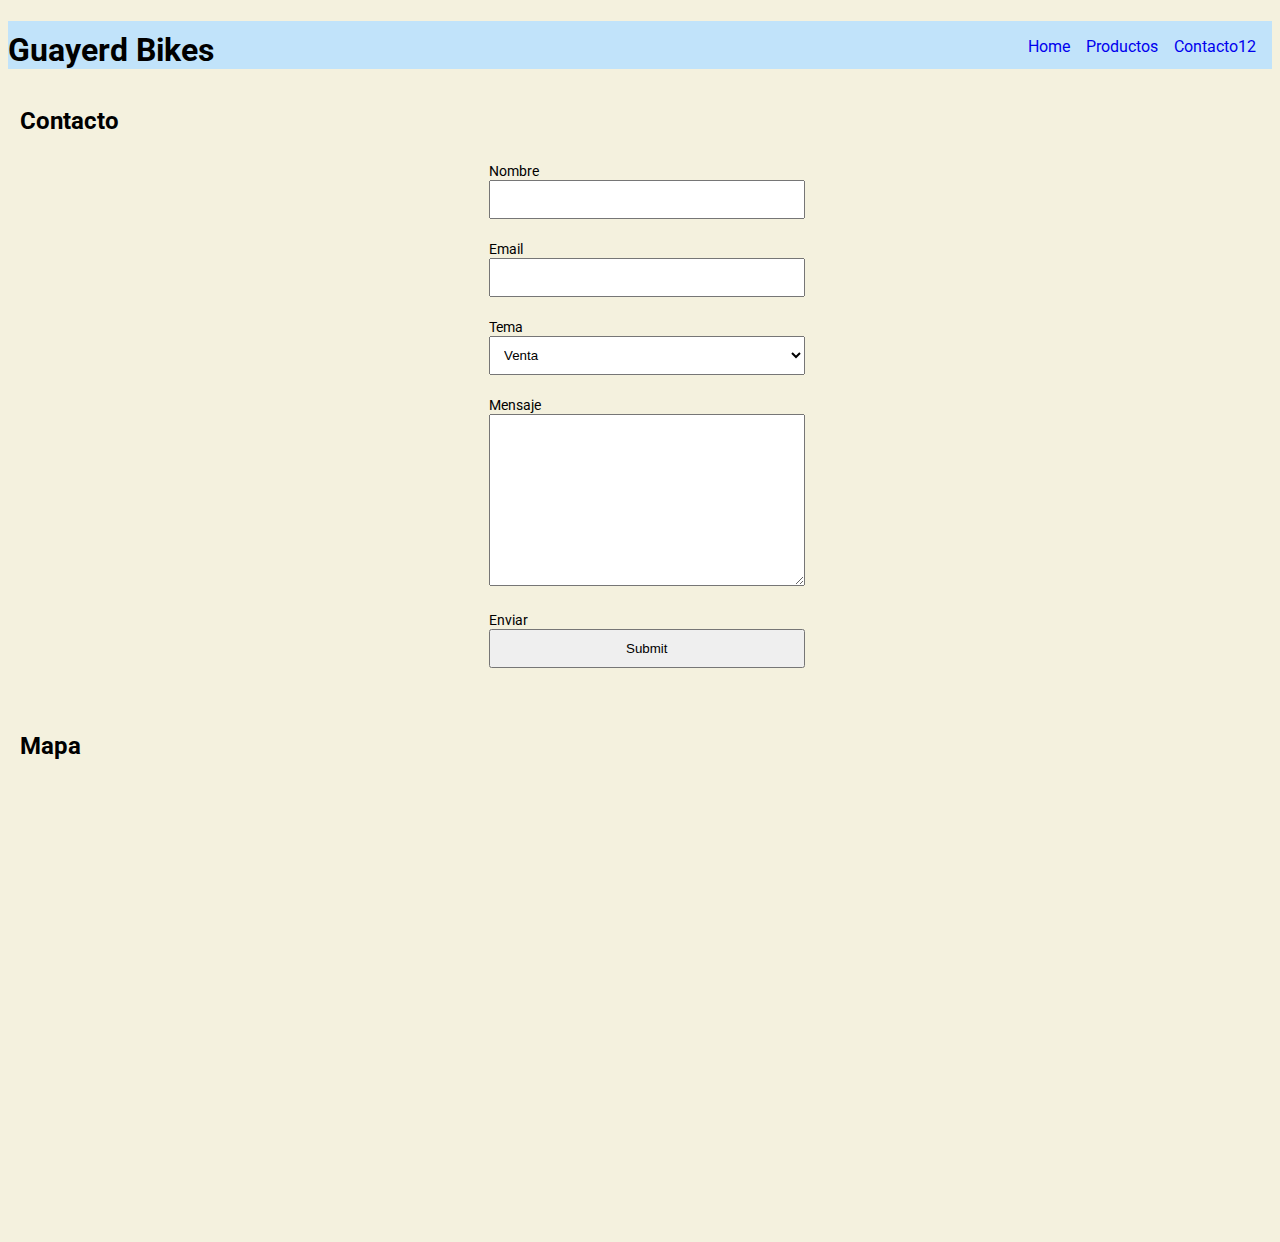
==== contacto.html @ e20c0853 "commitinicial" ====
<!DOCTYPE html>
<html lang="es">
<head>
    <meta charset="UTF-8">
    <meta name="viewport" content="width=device-width, initial-scale=1.0">
    <meta name="title" content="Guayerd Bikes">
    <meta name="description" content="Bicicletas de competición y urbanas. Somos fabricantes de las mejores bicicletas de la región. Atención personalizada y venta de accesorios.">
    <meta property="og:type" content="website">
    <meta property="og:url" content="https://metatags.io/">
    <meta property="og:title" content="Guayerd">
    <meta property="og:description" content="Bicicletas de competición y urbanas. Somos fabricantes de las mejores bicicletas de la región. Atención personalizada y venta de accesorios.">
    <meta property="og:image" content="https://metatags.io/assets/meta-tags-16a33a6a8531e519cc0936fbba0ad904e52d35f34a46c97a2c9f6f7dd7d336f2.png"> 
    <meta property="twitter:card" content="summary_large_image">
    <meta property="twitter:url" content="https://metatags.io/">
    <meta property="twitter:title" content="Guayerd">
    <meta property="twitter:description" content="Bicicletas de competición y urbanas. Somos fabricantes de las mejores bicicletas de la región. Atención personalizada y venta de accesorios.">
    <meta property="twitter:image" content="https://metatags.io/assets/meta-tags-16a33a6a8531e519cc0936fbba0ad904e52d35f34a46c97a2c9f6f7dd7d336f2.png">
    <title>Guayerd Bikes - Bicicletas de Competición y Urbanas.</title>
    <link rel="stylesheet" href="style.css">
    <link href="https://fonts.googleapis.com/css2?family=Roboto:ital@1display=swap" rel="stylesheet">
</head>
<body>
     <nav>
        <ul>
            <li><a href="contacto.html">Contacto12</a></li>
            <li><a href="productos.html">Productos</a></li>
            <li><a href="index.html">Home</a></li>
        </ul>
        <header>
            <h1>Guayerd Bikes</h1>
        </header>
     </nav>  
     <h2 id="estilo">Contacto</h2>
    
     <div id="contenedor">
     <form action="https://ptsv2.com/t/guayerd/post" method="POST">
        <label for="nombre">Nombre</label>
        <input type="text" id="nombre"  name="nombre">
        <label for="email">Email</label>
        <input type="email" id="email" name="nombre">
        <label for="tema">Tema</label>
        <select name="tema" id="tema">
            <option value="venta">Venta</option>
            <option value="trabajo">Trabajo</option>
            <option value="reparacion">Reparación</option>
            <option value="otros">Otros</option>
        </select>
        <input type="hidden" name="grupo" value="B" />
        <label for="Mensaje">Mensaje</label>
        <textarea name="Mensaje" id="Mensaje" cols="30" rows="10"></textarea>
        <label for="enviar">Enviar</label>
        <input type="submit" id="submit" name="Enviar">

     </form>
    </div>
    <h2 id="estilo">Mapa</h2>
    <iframe src="https://www.google.com/maps/embed?pb=!1m18!1m12!1m3!1d3284.5123452907283!2d-58.45006848477063!3d-34.59120378046264!2m3!1f0!2f0!3f0!3m2!1i1024!2i768!4f13.1!3m3!1m2!1s0x95bcb5f12e398ecd%3A0x98abf435fbfab70!2sAv.%20Corrientes%206237%2C%20C1427BPA%20CABA!5e0!3m2!1ses!2sar!4v1595380919856!5m2!1ses!2sar" width="600" height="450" frameborder="0" style="border:0;" allowfullscreen="" aria-hidden="false" tabindex="0"></iframe>
</body>
</html>
---- style.css ----
body{
    background-color: #F4F1DE;
    font-family: 'Roboto', sans-serif;
}
h1{
    padding-top: 10px;
    text-align: left;
    background-color: rgb(193, 227, 250);
}

h2{
    text-align: center;
}

h3{
    text-align:left;
    
}

p{
    margin-left: 0.5em;
}

ul,li{
    float: right;
    list-style:none;
    font-family: 'Roboto', sans-serif;  
    padding-bottom: 20px;
    margin: 0.5em;
}

a{
    text-decoration: none;
    font-family:  'Roboto', sans-serif; ;
}

img{
    display:block;
    margin: auto;
   /* width: 90%;
    height:300px;*/
}

table, th,tr,td{
    width:90%;
    padding:15px;
    margin-left: 70px;
    text-align: center;
    border: 1px solid black;
    border-collapse: collapse;
}
th{
    background-color:rgb(193, 227, 250);
}



.tituloprincipal{
    background-color:rgb(193, 227, 250);
    height: 100px;
    text-align: center;
    padding-top:0.5cm;
    
}

#estilo{
    text-align:left;
    margin-top: 1cm;
    margin-left: 0.5em;
}
#contenedor{
    margin-left: 475px;
}
form{
    width:40%;
    padding:6px;
    
}
label{
    font-size: 14px;
    width: 100%;
}

input,textarea,select{
    margin-bottom: 20px;
    width: 100%;
    padding: 10px;
    box-sizing: border-box;
}

iframe{
    width: 80%;
    height:450px;
    margin-left: 8em;
}

.contenedor{
    background-color:rgb(193, 227, 250);
    margin: 40px auto;
    padding: 20px;
    display: flex;
    flex-wrap: wrap;
    border-radius: 1em;
    justify-content: space-around;

    
}
.caja{
    background-color:#fff ;
    margin: 5px;
    padding: 10px;
    font-size: 40px;
    border-radius: 1em;
    display: flex; 


    
    
}


#foto1{
    width:250px;
    height: 275px; 
    border-radius: 18em;
}

#foto2{
    width:250px;
    height: 280px;
    border-radius: 18em;

}
#foto3{
    width:250px;
    height: 280px;
    border-radius: 18em;
    
}

.texto{
    text-align:center;
    font-size: 15px;
    padding-top: 4.5em;
 
    

}

footer{
    text-align: center;
    padding: 5px;
    margin-top: 5em;
    background-color:rgb(193, 227, 250);
}
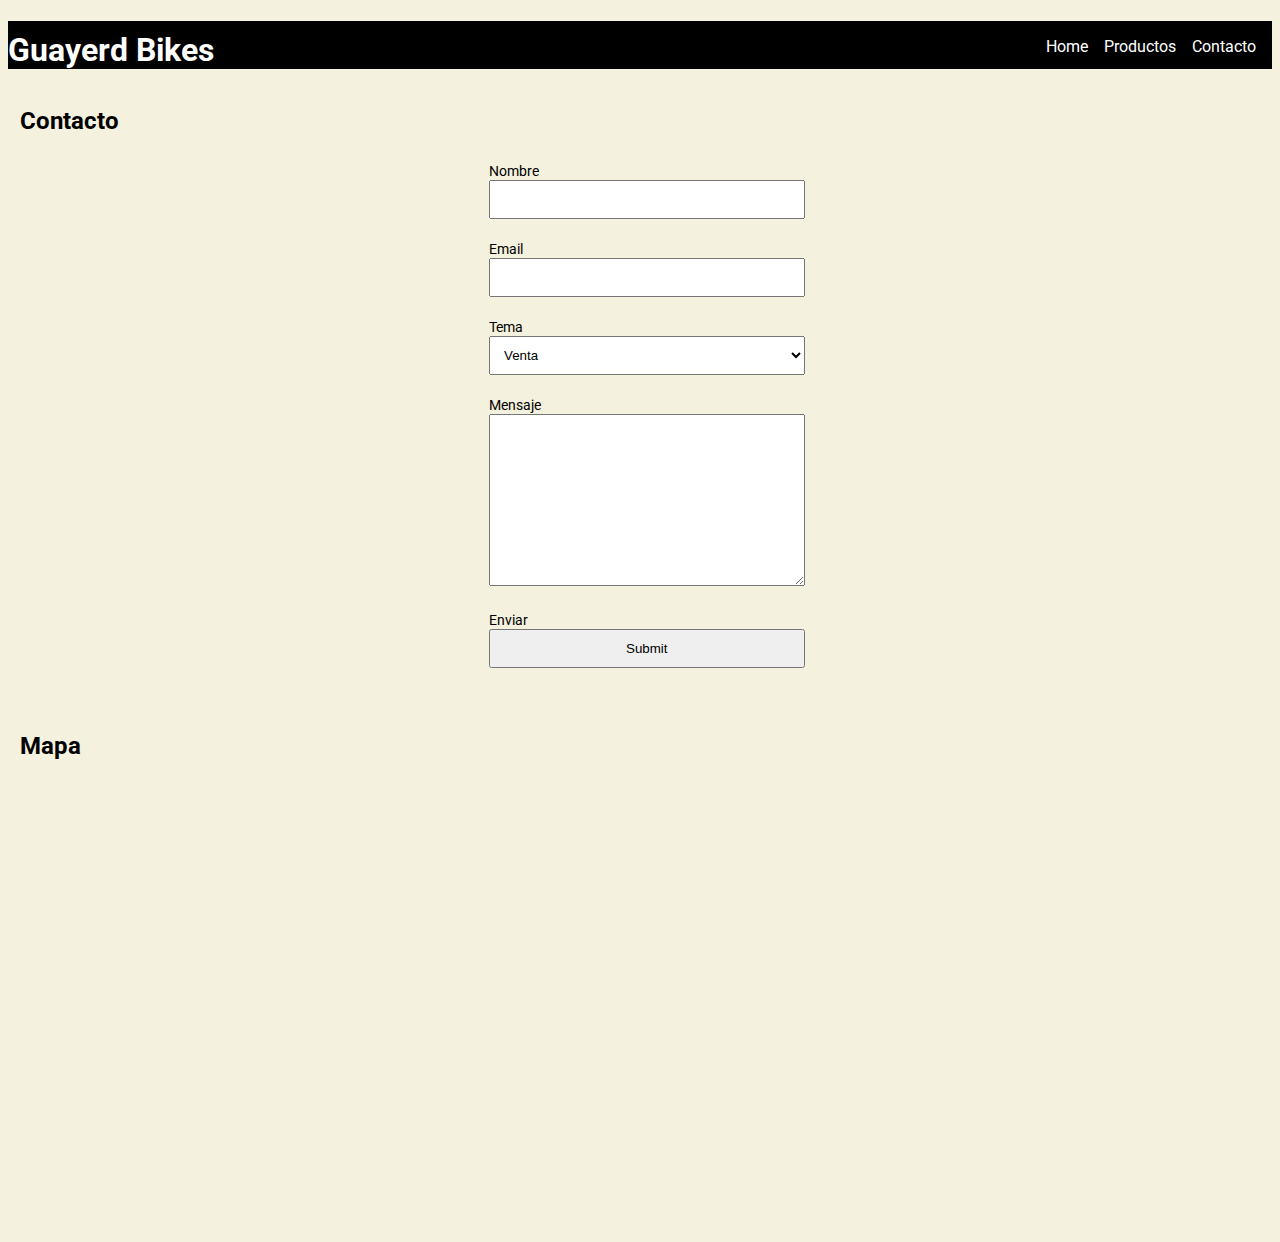
==== commit 7ccd18e5: "commit second" ====
--- a/contacto.html
+++ b/contacto.html
@@ -22,7 +22,7 @@
 <body>
      <nav>
         <ul>
-            <li><a href="contacto.html">Contacto12</a></li>
+            <li><a href="contacto.html">Contacto</a></li>
             <li><a href="productos.html">Productos</a></li>
             <li><a href="index.html">Home</a></li>
         </ul>
--- a/style.css
+++ b/style.css
@@ -5,7 +5,8 @@
 h1{
     padding-top: 10px;
     text-align: left;
-    background-color: rgb(193, 227, 250);
+    background-color:black;
+    color: white;
 }
 
 h2{
@@ -31,7 +32,8 @@
 
 a{
     text-decoration: none;
-    font-family:  'Roboto', sans-serif; ;
+    font-family:  'Roboto', sans-serif; 
+    color: white;
 }
 
 img{
@@ -151,5 +153,6 @@
     text-align: center;
     padding: 5px;
     margin-top: 5em;
-    background-color:rgb(193, 227, 250);
+    background-color:black;
+    color: white;
 }
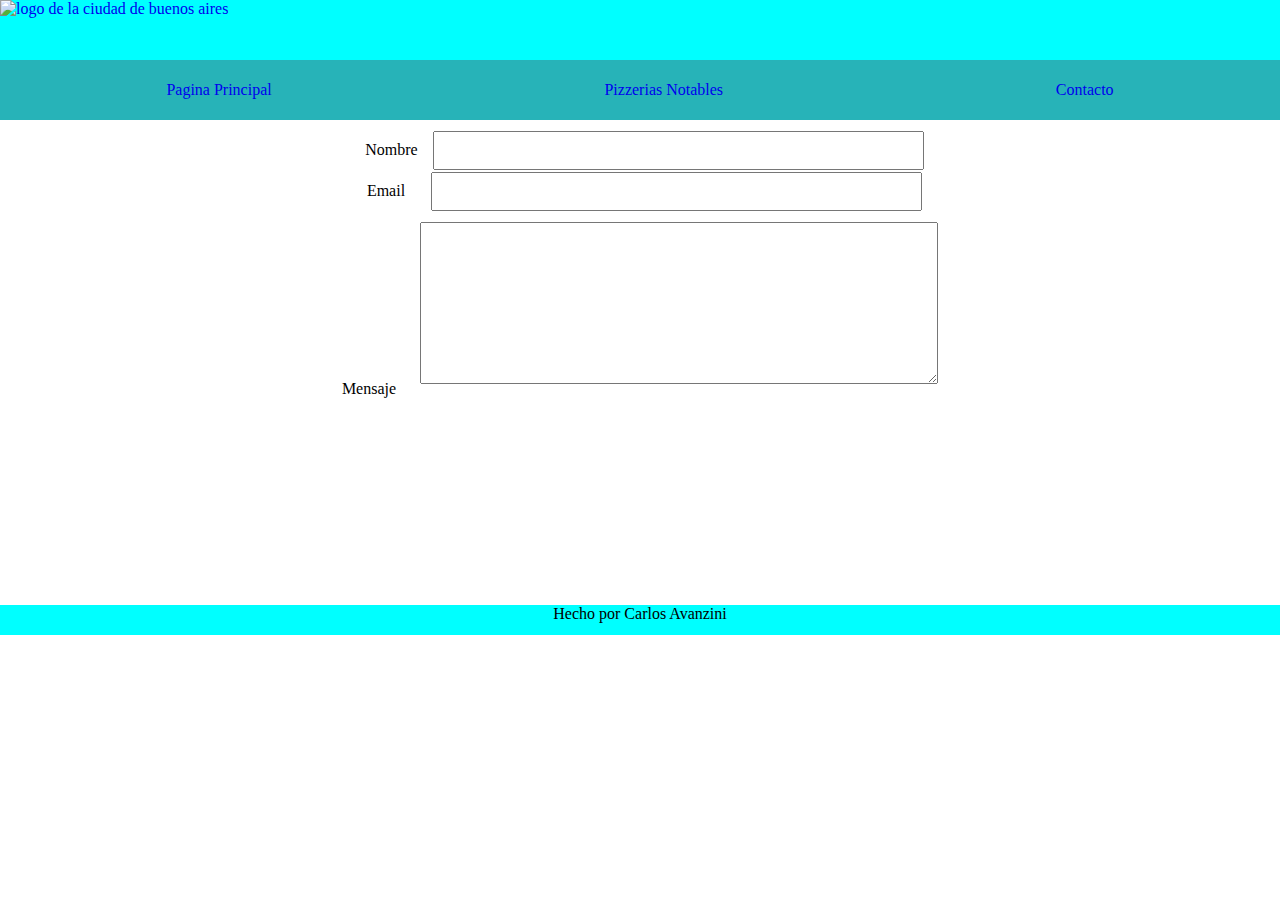
==== commit b5688255: "commit" ====
--- a/contacto.html
+++ b/contacto.html
@@ -1,59 +1,43 @@
 <!DOCTYPE html>
-<html lang="es">
+<html lang="en">
 <head>
     <meta charset="UTF-8">
+    <meta http-equiv="X-UA-Compatible" content="IE=edge">
     <meta name="viewport" content="width=device-width, initial-scale=1.0">
-    <meta name="title" content="Guayerd Bikes">
-    <meta name="description" content="Bicicletas de competición y urbanas. Somos fabricantes de las mejores bicicletas de la región. Atención personalizada y venta de accesorios.">
-    <meta property="og:type" content="website">
-    <meta property="og:url" content="https://metatags.io/">
-    <meta property="og:title" content="Guayerd">
-    <meta property="og:description" content="Bicicletas de competición y urbanas. Somos fabricantes de las mejores bicicletas de la región. Atención personalizada y venta de accesorios.">
-    <meta property="og:image" content="https://metatags.io/assets/meta-tags-16a33a6a8531e519cc0936fbba0ad904e52d35f34a46c97a2c9f6f7dd7d336f2.png"> 
-    <meta property="twitter:card" content="summary_large_image">
-    <meta property="twitter:url" content="https://metatags.io/">
-    <meta property="twitter:title" content="Guayerd">
-    <meta property="twitter:description" content="Bicicletas de competición y urbanas. Somos fabricantes de las mejores bicicletas de la región. Atención personalizada y venta de accesorios.">
-    <meta property="twitter:image" content="https://metatags.io/assets/meta-tags-16a33a6a8531e519cc0936fbba0ad904e52d35f34a46c97a2c9f6f7dd7d336f2.png">
-    <title>Guayerd Bikes - Bicicletas de Competición y Urbanas.</title>
-    <link rel="stylesheet" href="style.css">
-    <link href="https://fonts.googleapis.com/css2?family=Roboto:ital@1display=swap" rel="stylesheet">
+    <title>Pagina del Gobierno de la ciudad</title>
+    <link rel="stylesheet" href="/style.css">
 </head>
 <body>
-     <nav>
-        <ul>
-            <li><a href="contacto.html">Contacto</a></li>
-            <li><a href="productos.html">Productos</a></li>
-            <li><a href="index.html">Home</a></li>
-        </ul>
-        <header>
-            <h1>Guayerd Bikes</h1>
-        </header>
-     </nav>  
-     <h2 id="estilo">Contacto</h2>
-    
-     <div id="contenedor">
-     <form action="https://ptsv2.com/t/guayerd/post" method="POST">
+    <header class="header">
+        <div class="imagen">
+            <a href="paginaprincipal.html"><img src="https://www.buenosaires.gob.ar/sites/gcaba/themes/gcbaV4/xgcaba/css/BA2016.png" alt="logo de la ciudad de buenos aires"></a>
+        </div>
+        <div class="nav">
+            <nav>
+                <ul>
+                    <li><a href="paginaprincipal.html">Pagina Principal</a></li>
+                    <li><a href="pizzerias.html">Pizzerias Notables</a></li>
+                    <li><a href="contacto.html">Contacto</a></li>
+                </ul>
+            </nav>
+        </div>
+    </header>
+  <main>
+    <div class="form">
+        <form action="" method="post">
         <label for="nombre">Nombre</label>
-        <input type="text" id="nombre"  name="nombre">
+        <input type="tex" name="nombre" required>
+        <p></p>
         <label for="email">Email</label>
-        <input type="email" id="email" name="nombre">
-        <label for="tema">Tema</label>
-        <select name="tema" id="tema">
-            <option value="venta">Venta</option>
-            <option value="trabajo">Trabajo</option>
-            <option value="reparacion">Reparación</option>
-            <option value="otros">Otros</option>
-        </select>
-        <input type="hidden" name="grupo" value="B" />
-        <label for="Mensaje">Mensaje</label>
-        <textarea name="Mensaje" id="Mensaje" cols="30" rows="10"></textarea>
-        <label for="enviar">Enviar</label>
-        <input type="submit" id="submit" name="Enviar">
-
-     </form>
-    </div>
-    <h2 id="estilo">Mapa</h2>
-    <iframe src="https://www.google.com/maps/embed?pb=!1m18!1m12!1m3!1d3284.5123452907283!2d-58.45006848477063!3d-34.59120378046264!2m3!1f0!2f0!3f0!3m2!1i1024!2i768!4f13.1!3m3!1m2!1s0x95bcb5f12e398ecd%3A0x98abf435fbfab70!2sAv.%20Corrientes%206237%2C%20C1427BPA%20CABA!5e0!3m2!1ses!2sar!4v1595380919856!5m2!1ses!2sar" width="600" height="450" frameborder="0" style="border:0;" allowfullscreen="" aria-hidden="false" tabindex="0"></iframe>
+        <input type="email" name="email" id="email" required>
+        <p></p>
+        <label for="" id="hola">Mensaje</label>
+        <textarea name="textarea" id="mensaje" cols="30" rows="10"></textarea>
+        </form>
+</div>
+  </main>
+    <footer class="footer">
+        <p>Hecho por Carlos Avanzini</p>
+    </footer>
 </body>
 </html>--- a/style.css
+++ b/style.css
@@ -1,158 +1,105 @@
-body{
-    background-color: #F4F1DE;
-    font-family: 'Roboto', sans-serif;
-}
-h1{
-    padding-top: 10px;
-    text-align: left;
-    background-color:black;
-    color: white;
+*{
+    box-sizing:  border-box;
+    margin: 0;
+    padding: 0;
+
 }
 
-h2{
+
+.header .imagen{
+    width: 100%;
+    height: 60px;
+    background-color: aqua;
+}
+
+nav ul {
+    display: flex;
+    justify-content: space-around;
+    align-items: center;
+    width: 100%;
+    height: 60px;
+    background-color: rgb(39, 179, 184);
+}
+
+li{
+    list-style: none;
+}
+a{
+    text-decoration: none;
+}
+
+.container{
+    width: 80%;
+    height: 475px;
+}
+.principal p{
+    width: 100%;
+    height: 475px;
+    margin-top: 10px;
+    margin-left:150px;
+ 
+}
+
+.footer{
+    width: 100%;
+    height: 30px;
+    background-color:aqua;
     text-align: center;
 }
 
-h3{
-    text-align:left;
+.container1{
+    display: flex;
+    justify-content: space-around;
+    background-color:wheat;
+    height: 200px;
+    width: 80%;
+    margin-left:150px;
+    margin-top:10px ;
     
 }
-
-p{
-    margin-left: 0.5em;
+.box1{
+    display: flex;
+    align-items: center;
+    margin-top: 20px;
+    width: 500px;
+    height:150px;
+    background-color: yellow;
+}
+.box2{
+    display: flex;
+    align-items: center;
+    margin-top: 20px;
+    width: 500px;
+    height: 150px;
+    background-color: yellow;
 }
 
-ul,li{
-    float: right;
-    list-style:none;
-    font-family: 'Roboto', sans-serif;  
-    padding-bottom: 20px;
-    margin: 0.5em;
-}
-
-a{
-    text-decoration: none;
-    font-family:  'Roboto', sans-serif; 
-    color: white;
-}
-
-img{
-    display:block;
-    margin: auto;
-   /* width: 90%;
-    height:300px;*/
-}
-
-table, th,tr,td{
-    width:90%;
-    padding:15px;
-    margin-left: 70px;
-    text-align: center;
-    border: 1px solid black;
-    border-collapse: collapse;
-}
-th{
-    background-color:rgb(193, 227, 250);
+main{
+    height: 475px;
+    width: 100%;
 }
 
 
 
-.tituloprincipal{
-    background-color:rgb(193, 227, 250);
-    height: 100px;
+form{
+    margin-top: 10px;
+    width: 100%;
     text-align: center;
-    padding-top:0.5cm;
-    
+}
+input{
+    padding:10px 10px 10px 300px;
+    margin: 1px;
+}
+label{
+    padding: 10px;
 }
 
-#estilo{
-    text-align:left;
-    margin-top: 1cm;
-    margin-left: 0.5em;
-}
-#contenedor{
-    margin-left: 475px;
-}
-form{
-    width:40%;
-    padding:6px;
-    
-}
-label{
-    font-size: 14px;
-    width: 100%;
+#email{
+    margin-left:12px;
+    padding:10px 10px 10px 300px;
 }
 
-input,textarea,select{
-    margin-bottom: 20px;
-    width: 100%;
-    padding: 10px;
-    box-sizing: border-box;
+textarea{
+    margin:10px;
+    padding:0px 10px 10px 250px;  
 }
-
-iframe{
-    width: 80%;
-    height:450px;
-    margin-left: 8em;
-}
-
-.contenedor{
-    background-color:rgb(193, 227, 250);
-    margin: 40px auto;
-    padding: 20px;
-    display: flex;
-    flex-wrap: wrap;
-    border-radius: 1em;
-    justify-content: space-around;
-
-    
-}
-.caja{
-    background-color:#fff ;
-    margin: 5px;
-    padding: 10px;
-    font-size: 40px;
-    border-radius: 1em;
-    display: flex; 
-
-
-    
-    
-}
-
-
-#foto1{
-    width:250px;
-    height: 275px; 
-    border-radius: 18em;
-}
-
-#foto2{
-    width:250px;
-    height: 280px;
-    border-radius: 18em;
-
-}
-#foto3{
-    width:250px;
-    height: 280px;
-    border-radius: 18em;
-    
-}
-
-.texto{
-    text-align:center;
-    font-size: 15px;
-    padding-top: 4.5em;
- 
-    
-
-}
-
-footer{
-    text-align: center;
-    padding: 5px;
-    margin-top: 5em;
-    background-color:black;
-    color: white;
-}
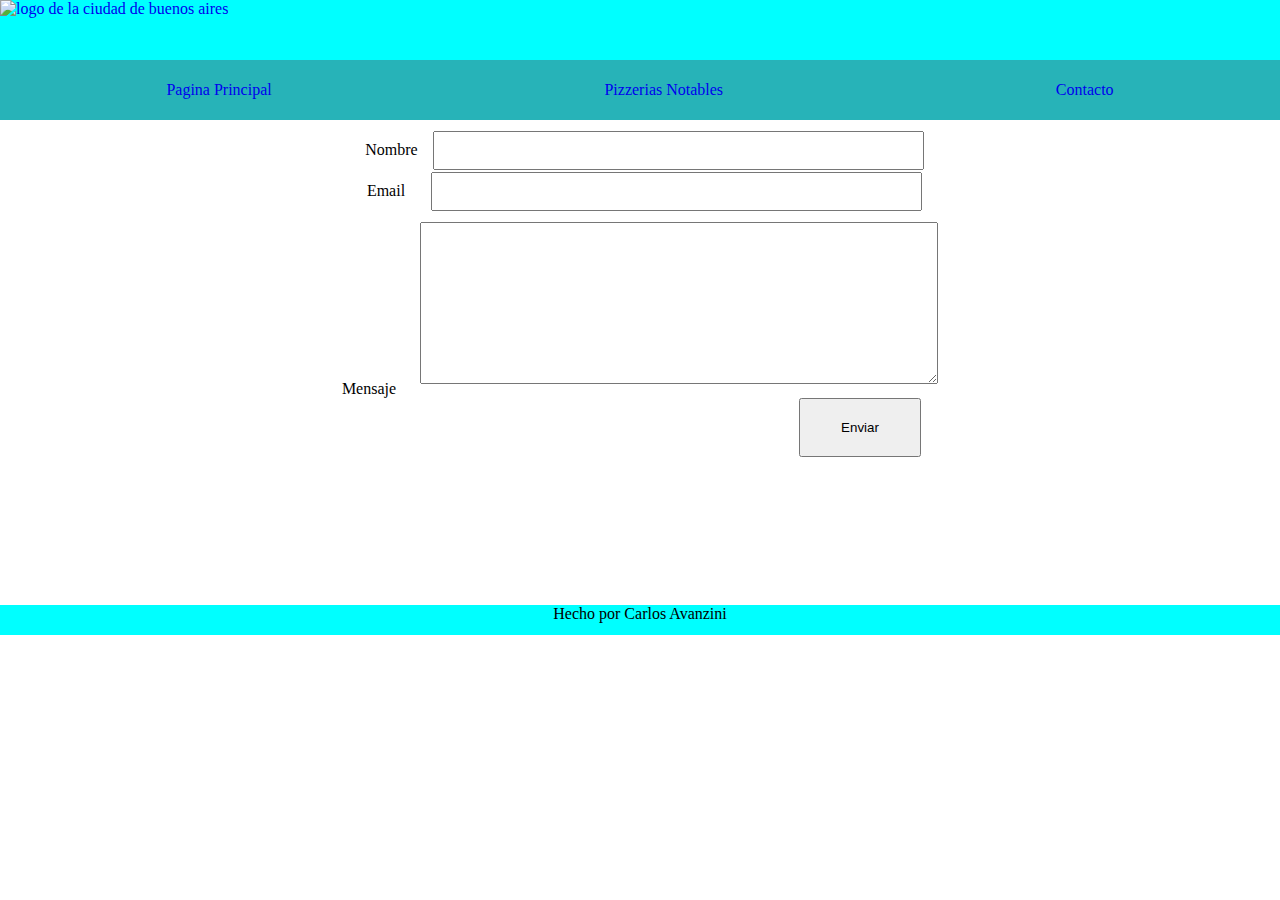
==== commit 55a220f4: "commit" ====
--- a/contacto.html
+++ b/contacto.html
@@ -31,8 +31,11 @@
         <label for="email">Email</label>
         <input type="email" name="email" id="email" required>
         <p></p>
-        <label for="" id="hola">Mensaje</label>
+        <label for="" id="">Mensaje</label>
         <textarea name="textarea" id="mensaje" cols="30" rows="10"></textarea>
+        <p>
+        </p>
+        <button title="submit">Enviar</button>
         </form>
 </div>
   </main>
--- a/style.css
+++ b/style.css
@@ -103,3 +103,8 @@
     margin:10px;
     padding:0px 10px 10px 250px;  
 }
+
+button{
+    margin-left: 440px;
+    padding: 20px 40px 20px 40px;
+}
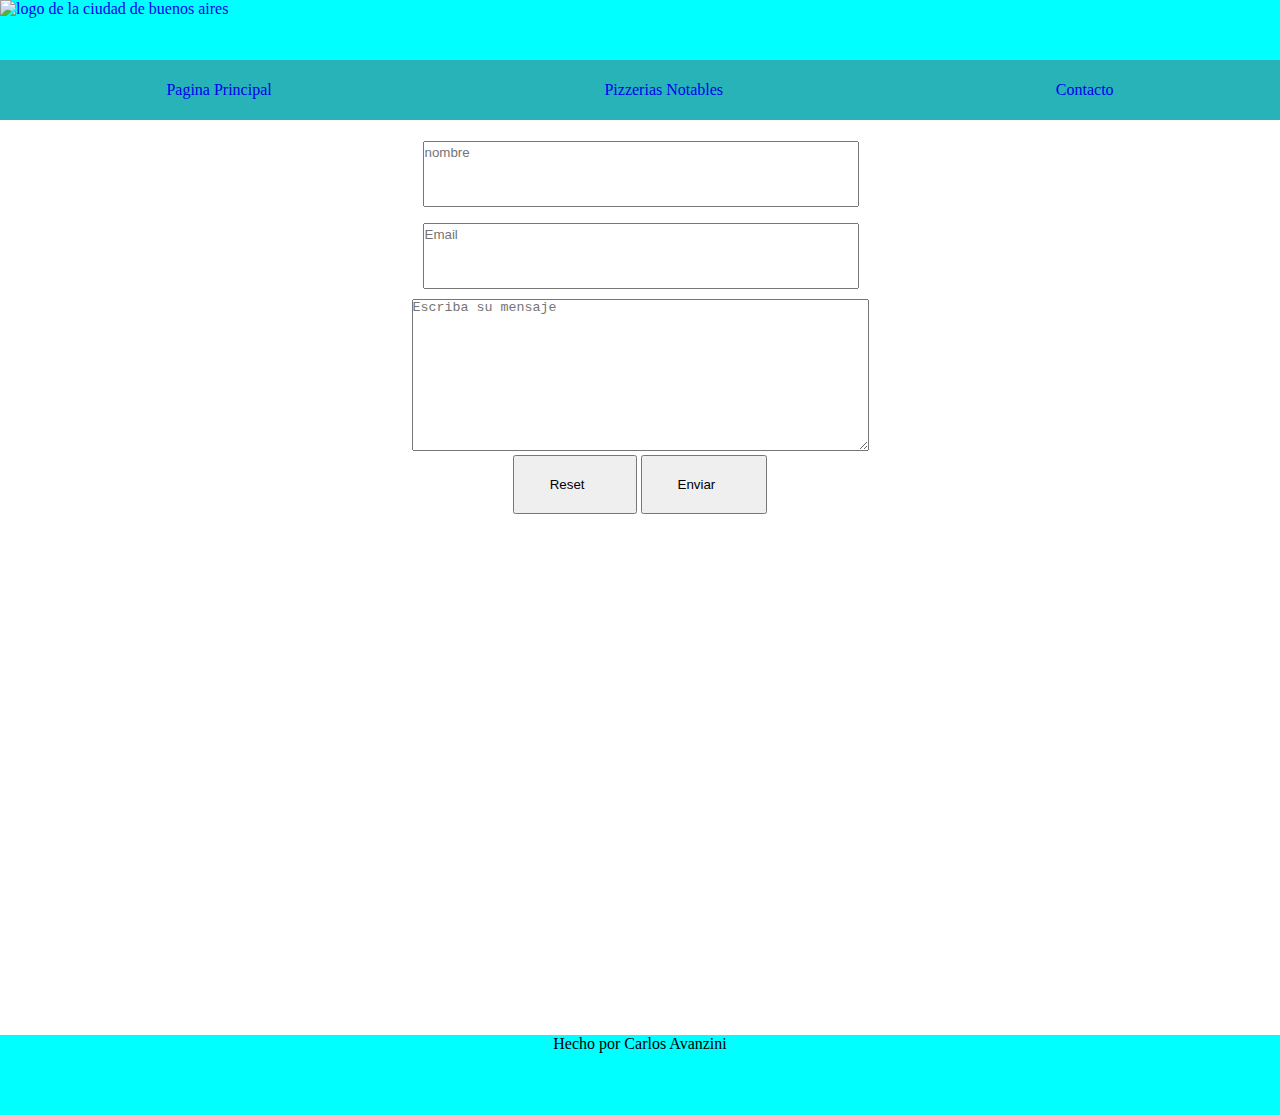
==== commit e22d25eb: "commit" ====
--- a/contacto.html
+++ b/contacto.html
@@ -24,18 +24,16 @@
     </header>
   <main>
     <div class="form">
-        <form action="" method="post">
-        <label for="nombre">Nombre</label>
-        <input type="tex" name="nombre" required>
+        <form action="https://ptsv2.com/t/avanzinicarlos/post" method="post">
+        <input type="tex" name="nombre" required placeholder="nombre">
         <p></p>
-        <label for="email">Email</label>
-        <input type="email" name="email" id="email" required>
+        <input type="email" name="email"  required placeholder="Email">
         <p></p>
-        <label for="" id="">Mensaje</label>
-        <textarea name="textarea" id="mensaje" cols="30" rows="10"></textarea>
+        <textarea name="textarea" id="mensaje" cols="30" rows="10" placeholder="Escriba su mensaje"></textarea>
         <p>
         </p>
-        <button title="submit">Enviar</button>
+        <button type="reset">Reset</button>
+        <button>Enviar</button>
         </form>
 </div>
   </main>
--- a/style.css
+++ b/style.css
@@ -32,19 +32,21 @@
     width: 80%;
     height: 475px;
 }
-.principal p{
+.principal  {
+    display:flex;
+    flex-direction:column ;
     width: 100%;
-    height: 475px;
-    margin-top: 10px;
-    margin-left:150px;
+    height:100vh;
+    
  
 }
 
 .footer{
     width: 100%;
-    height: 30px;
+    height: 80px;
     background-color:aqua;
-    text-align: center;
+    display: flex;
+    justify-content: center;
 }
 
 .container1{
@@ -75,36 +77,31 @@
 }
 
 main{
-    height: 475px;
+    height:100vh;
     width: 100%;
 }
 
 
 
 form{
-    margin-top: 10px;
+    margin-top: 15px;
     width: 100%;
     text-align: center;
 }
 input{
-    padding:10px 10px 10px 300px;
-    margin: 1px;
-}
-label{
-    padding: 10px;
+    padding:2px 255px 45px 0px;
+    margin: 6px 9px 10px 10px;
+    
 }
 
-#email{
-    margin-left:12px;
-    padding:10px 10px 10px 300px;
-}
+
 
 textarea{
-    margin:10px;
-    padding:0px 10px 10px 250px;  
+    margin:px;
+    padding-right:200px; 
 }
 
 button{
-    margin-left: 440px;
-    padding: 20px 40px 20px 40px;
+    margin: 0px 0px 0px 0px;
+    padding: 20px 50px 20px 35px;
 }
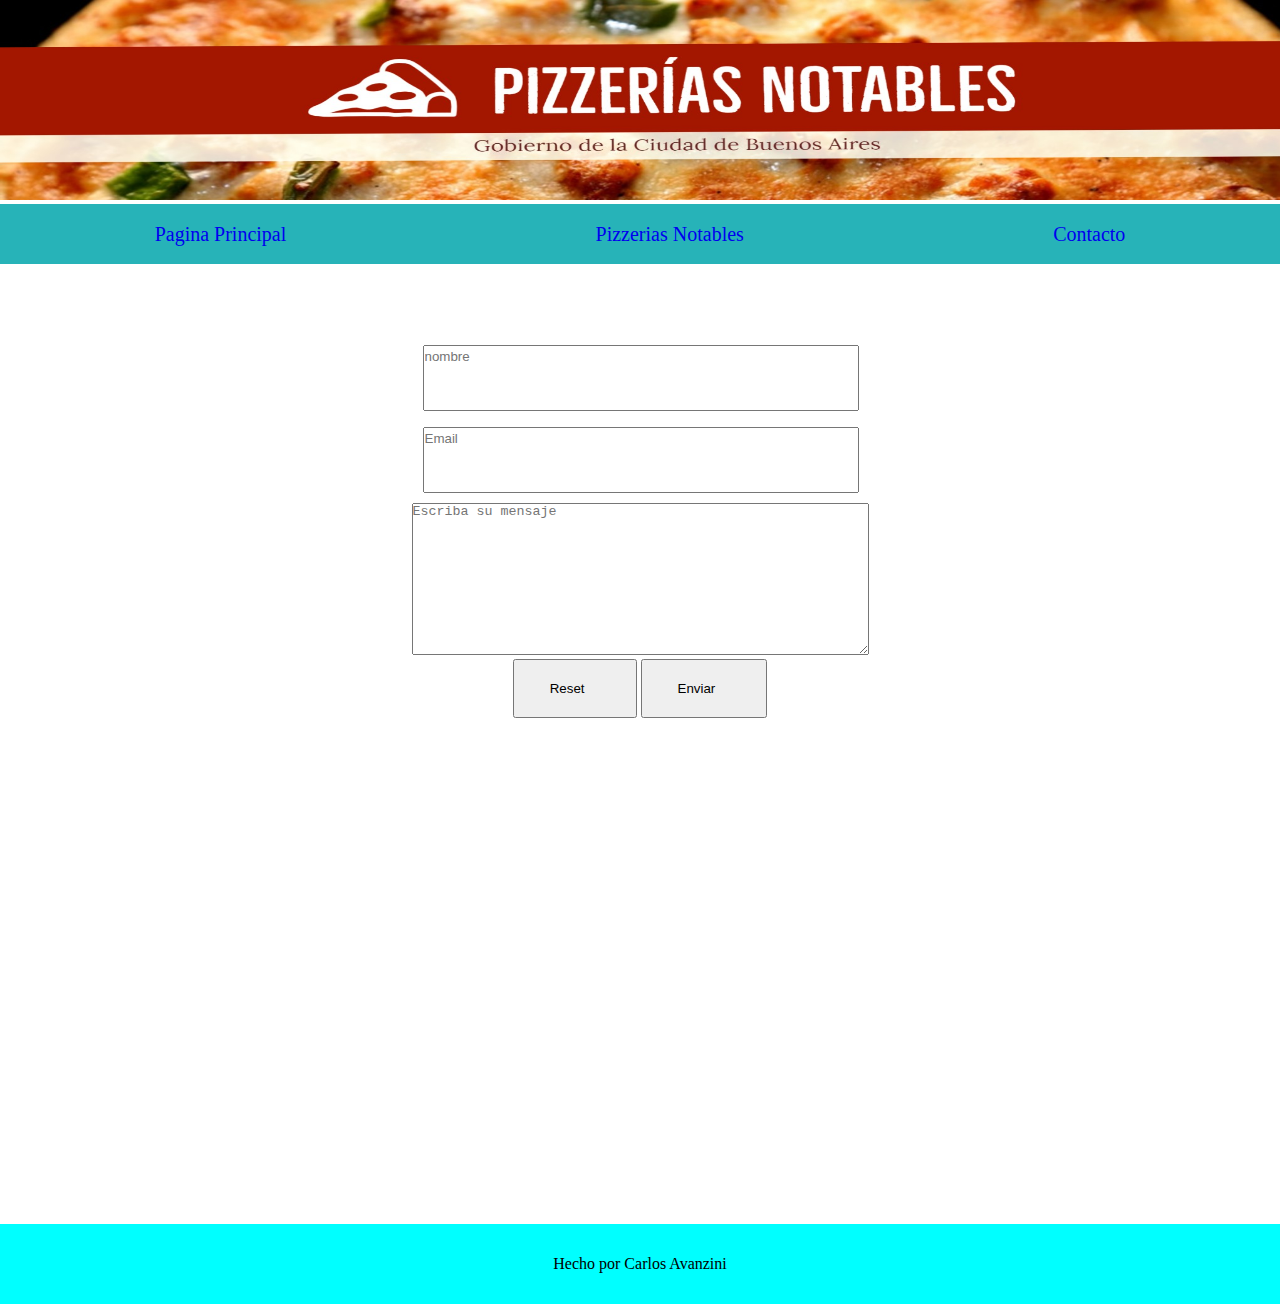
==== commit 50c24c4e: "commit" ====
--- a/contacto.html
+++ b/contacto.html
@@ -10,7 +10,7 @@
 <body>
     <header class="header">
         <div class="imagen">
-            <a href="paginaprincipal.html"><img src="https://www.buenosaires.gob.ar/sites/gcaba/themes/gcbaV4/xgcaba/css/BA2016.png" alt="logo de la ciudad de buenos aires"></a>
+            <a href="paginaprincipal.html"><img src="/img/bannerProyectoPizzeria01.jpg" alt="logo de la ciudad de buenos aires"></a>
         </div>
         <div class="nav">
             <nav>
@@ -23,7 +23,8 @@
         </div>
     </header>
   <main>
-    <div class="form">
+    <div class="forma">
+      <div class="form">
         <form action="https://ptsv2.com/t/avanzinicarlos/post" method="post">
         <input type="tex" name="nombre" required placeholder="nombre">
         <p></p>
@@ -35,7 +36,8 @@
         <button type="reset">Reset</button>
         <button>Enviar</button>
         </form>
-</div>
+       </div>
+   </div>
   </main>
     <footer class="footer">
         <p>Hecho por Carlos Avanzini</p>
--- a/style.css
+++ b/style.css
@@ -5,16 +5,20 @@
 
 }
 
-
-.header .imagen{
-    width: 100%;
-    height: 60px;
-    background-color: aqua;
+li:hover{
+    border-radius: 9px;
+    background-color: rgba(224, 215, 77, 0.986);
+}
+
+img{
+    height: 200px;
+    width:1349px;
 }
 
 nav ul {
     display: flex;
     justify-content: space-around;
+    font-size: 20px;
     align-items: center;
     width: 100%;
     height: 60px;
@@ -34,8 +38,8 @@
 }
 .principal  {
     display:flex;
-    flex-direction:column ;
-    width: 100%;
+    justify-content: center;
+    width: 100vw;
     height:100vh;
     
  
@@ -46,36 +50,133 @@
     height: 80px;
     background-color:aqua;
     display: flex;
+    align-items: center;
     justify-content: center;
 }
 
 .container1{
     display: flex;
-    justify-content: space-around;
-    background-color:wheat;
-    height: 200px;
-    width: 80%;
-    margin-left:150px;
-    margin-top:10px ;
-    
-}
-.box1{
-    display: flex;
-    align-items: center;
-    margin-top: 20px;
-    width: 500px;
-    height:150px;
+    flex-direction: row;
+    margin-top: 10px;
+    align-content: space-around;
+  
+}
+.container2{
+    display: flex;
+    flex-direction: row;
+    align-content: space-around;
+    border: 1px solid;
+  
+}
+.container3{
+    display: flex;
+    flex-direction: row;
+    align-content: space-around;
+    border: 1px solid;
+  
+}
+.box1 {
+    display: flex;
+    align-items: center;
+    justify-content: center;
+    width: 500px;
+    height:40px;
     background-color: yellow;
 }
+
 .box2{
     display: flex;
     align-items: center;
-    margin-top: 20px;
-    width: 500px;
-    height: 150px;
-    background-color: yellow;
-}
-
+    justify-content: center;
+    width: 500px;
+    height: 40px;
+    background-color: rgb(255, 0, 179);
+}
+.box3{
+    display: flex;
+    align-items: center;
+    justify-content: center;
+    width: 500px;
+    height: 40px;
+    background-color: rgb(31, 199, 81);
+}
+.box4{
+    display: flex;
+    align-items: center;
+    justify-content: center;
+    width: 500px;
+    height: 40px;
+    background-color: rgb(255, 115, 0);
+    }
+    .box5 {
+        display: flex;
+        align-items: center;
+        justify-content: center;
+        width: 500px;
+        height:40px;
+        background-color: yellow;
+    }
+    
+    .box6{
+        display: flex;
+        align-items: center;
+        justify-content: center;
+        width: 500px;
+        height: 40px;
+        background-color: rgb(255, 0, 179);
+    }
+    .box7{
+        display: flex;
+        align-self:stretch ;
+        justify-content: center;
+        width: 500px;
+        height: 40px;
+       
+    }
+ 
+    .box8{
+        display: flex;
+        align-items: center;
+        justify-content: center;
+        width: 500px;
+        height:200px;
+        background-color: rgb(255, 115, 0);
+        }
+          .box9 {
+            display: flex;
+            align-items: center;
+            justify-content: center;
+            width: 500px;
+            height:40px;
+            background-color: yellow;
+        }
+        
+        .box10{
+            display: flex;
+            align-items: center;
+            justify-content: center;
+            width: 500px;
+            height: 40px;
+            background-color: rgb(255, 0, 179);
+        }
+        .box11{
+            display: flex;
+            align-items: center;
+            justify-content: center;
+            width: 500px;
+            height: 40px;
+            background-color: rgb(31, 199, 81);
+        }
+        .box12{
+            display: flex;
+            align-items: center;
+            justify-content: center;
+            width: 500px;
+            height: 40px;
+            background-color: rgb(255, 115, 0);
+            }
+    
+  
 main{
     height:100vh;
     width: 100%;
@@ -84,6 +185,7 @@
 
 
 form{
+
     margin-top: 15px;
     width: 100%;
     text-align: center;
@@ -105,3 +207,20 @@
     margin: 0px 0px 0px 0px;
     padding: 20px 50px 20px 35px;
 }
+
+.forma{
+    margin-top: 60px;
+    display: flex;
+    flex-direction: column;
+    align-items: center;
+}
+
+.mainprincipal p{
+    font-size: 35px;
+    margin-left: 10px;
+    margin-top: 10px;
+}
+
+h1{
+    text-align: center;
+}